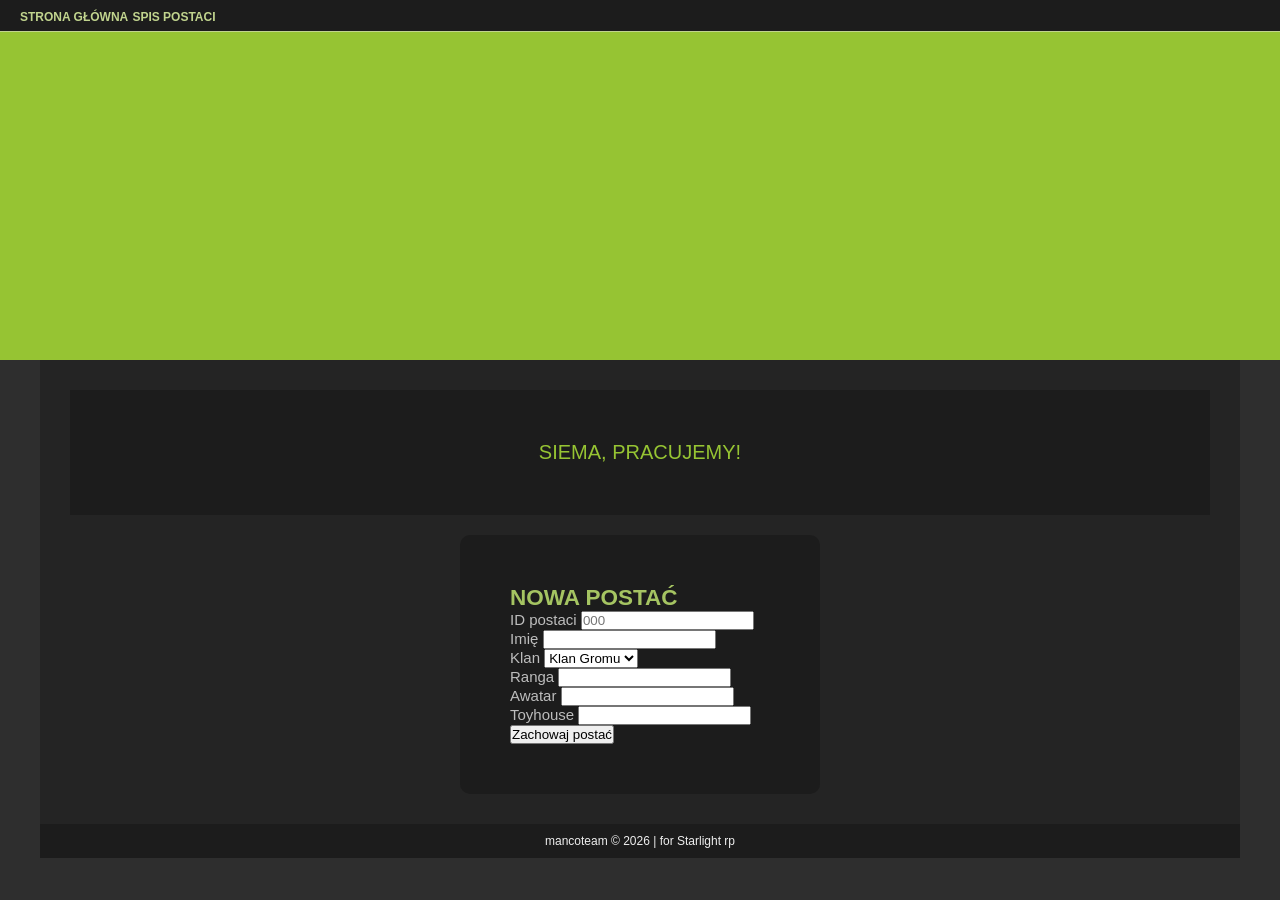
==== add.html @ 370957c9 "Modyfy template char" ====
<!DOCTYPE html>
<html lang="en">
<head>
    <meta charset="UTF-8">
    <meta name="viewport" content="width=device-width, initial-scale=1.0">
    <title>Spis postaci</title>
    <link rel="stylesheet" href="styles/style.css">
</head>
<body>
    <nav><a href="index.html">Strona główna</a> <a href="postacie.html">spis postaci</a></nav>
    <banner></banner>
    <main>
        <h1>Siema, pracujemy!</h1>
        <div class="card">
            <h2>Nowa postać</h2>

            <form id="characterForm">
                <div class="form-group">
                    <label for="name">ID postaci</label>
                    <input type="number" id="name" name="name" placeholder="000">

                    <label for="imie">Imię</label>
                    <input type="text" id="imie" name="imie" required>
                </div>

                <div class="form-group">
                    <label for="klan">Klan</label>
                    <select id="klan" name="klan">
                        <option value="grom">Klan Gromu</option>
                        <option value="cien">Klan Cienia</option>
                        <option value="wicher">Klan Wichru</option>
                        <option value="rzeka">Klan Rzeki</option>
                    </select>
                </div>

                <div class="form-group">
                    <label for="ranga">Ranga</label>
                    <input type="text" id="ranga" name="ranga">
                </div>

                <div class="form-group">
                    <label for="avek">Awatar</label>
                    <input type="url" id="avek" name="avek">
                </div>

                <div class="form-group">
                    <label for="toyhouse">Toyhouse</label>
                    <input type="text" id="toyhouse" name="toyhouse">
                </div>

                <button type="submit" id="btnGuardar">Zachowaj postać</button>
            </form>

            <div id="mensaje"></div>
        </div>

        <script>
            const form = document.getElementById('characterForm');
            const mensajeDiv = document.getElementById('mensaje');
            const btnGuardar = document.getElementById('btnGuardar');

            form.addEventListener('submit', async (e) => {
                e.preventDefault();
                btnGuardar.disabled = true;
                btnGuardar.innerText = "Zapisywanie postaci...";
                mensajeDiv.innerText = "";

                const formData = {
                    imie: document.getElementById('imie').value,
                    klan: document.getElementById('klan').value,
                    ranga: document.getElementById('ranga').value,
                    avek: document.getElementById('avek').value
                };

                try {
                    const response = await fetch('api/insert.php', {
                        method: 'POST',
                        headers: {
                            'Content-Type': 'application/json'
                        },
                        body: JSON.stringify(formData)
                    });

                    const data = await response.json();

                    // 3. Manejar respuesta
                    if (response.ok && data.status === 'ok') {
                        mensajeDiv.className = 'exito';
                        mensajeDiv.innerText = "Postać została zapisana!";
                        form.reset(); //
                    } else {
                        throw new Error(data.message || 'Wystąpił bład! Skontaktuj się z Nath');
                    }

                } catch (error) {
                    mensajeDiv.className = 'error';
                    mensajeDiv.innerText = "Error: " + error.message;
                    console.error(error);
                } finally {
                    btnGuardar.disabled = false;
                    btnGuardar.innerText = "Zapisz";
                }
            });
        </script>
    </main>
    <footer>mancoteam © 2026 | for Starlight rp</footer>
    <script src="script/app.js"></script>
</body>
</html>
<?
echo "help";
---- styles/style.css ----
* {
    margin: 0;
    padding: 0;
}

spis {
    display: flex;
    gap: 20px;
    flex-direction: row;
}

postac {
    display: block;
    width: 200px;
    background-color: var(--tlo4);
    padding: 20px;
    box-shadow: 0px 0px 5px 3px var(--tlo4);
}

imie {
    color: var(--em1);
    text-transform: uppercase;
    font-family: 'Poppins', sans-serif;
    font-weight: bold;
    font-size: 15px;
}

em {
    color: var(--em2);
    font-weight: bold;
    text-decoration: none;
}

body {
    width: 100%;
    background-color: var(--tlo2);
    font-family: 'Segoe UI', Tahoma, Geneva, Verdana, sans-serif;
    font-size: 15px;
}

staty {
    display: grid;
}

main {
    margin: 0px 40px;
    color: var(--tekst);
    padding: 30px;
    background-color: var(--tlo3);
}

banner {
    display: block;
    /*width: 100vw;*/
    height: 40vh;
    background-color: var(--em2);
    // background-image: url('');
    background-size: cover;
    background-position: center;
}

postac:hover {
    transform: rotateY(360deg);
    transition-duration: 2s;
}

.klany {
    font-weight: bold;
    text-transform: uppercase;
    width: 100%;
    text-align: center;
}

nav {
    padding: 7px 20px;
    background-color: var(--tlo4);
    color: #fff!important;
    border-bottom: 1px solid var(--em1);
    width: 100%;
    position: fixed;
    top: 0;
    z-index: 9999;
}

nav a {
    color: var(--em1);
    text-transform: uppercase;
    font-size: 12px;
    font-weight: bold;
}

a {
    color: var(--em1);
    text-decoration: none;
}

a:hover {
    color: var(--em3)
}

h1 {
    padding: 50px 0px;
    border:1px solid var(--tlo4);
    text-align: center;
    text-transform: uppercase;
    font-weight: normal;
    font-size: 20px;
    color: var(--em2);
    background-color: var(--tlo4);
    margin-bottom: 20px;
    font-family: "Poppins", sans-serif;
}

footer {
    text-align: center;
    color: var(--tekst2);
    background: var(--tlo4);
    padding: 10px 0px;
    font-size: 12px;
    margin: 0 40px
}

spis span {
    font-weight: bold;
    color: var(--em3);
}

@media (min-width: 600px) {
    .spis {
        display: block!important;
    }
}

.right {
    position: relative;
    float: right;
    margin-right: 33px;
    color: var(--em2);
}

.card {
    width: 260px;
    background: var(--tlo4);
    margin: auto;
    padding: 50px;
    border-radius: 10px;
    box-shadow: 0px 0px 0px var(--tlo4);
}

.card h2 {
    color: var(--em3);
    text-transform: uppercase;
}

/** ROOT COLORS **/
:root {
    --tlo1: #373737;
    --tlo2: #2e2e2e;
    --tlo3: #242424;
    --tlo4: #1C1C1C;
    --tekst: #bdbdbd;
    --em1: #C1D48E;
    --em2: #96C433;
    --em3: #a5c462;
    --grom:#FFCE7A;
    --cien:#E38F9C;
    --rzeka:#7898FF;
    --wicher:#A3E0D5;
    --pnk:#ffffff;
    --samotnik:#7DBF65;
    --npc:#BE8EF5;
    --pustka:#6C8570;
    --pwl:#886CAB;
    --gk:#5C5AA6;
    --cl:#8F534B;
    --nkt:#828282;
    --border: 1px #1C1C1C solid;
    --scrollthumb: #7e7e7f;
    --tekst2: #eee;
}

.poppins-thin {
  font-family: "Poppins", sans-serif;
  font-weight: 100;
  font-style: normal;
}

.poppins-extralight {
  font-family: "Poppins", sans-serif;
  font-weight: 200;
  font-style: normal;
}

.poppins-light {
  font-family: "Poppins", sans-serif;
  font-weight: 300;
  font-style: normal;
}

.poppins-regular {
  font-family: "Poppins", sans-serif;
  font-weight: 400;
  font-style: normal;
}

.poppins-medium {
  font-family: "Poppins", sans-serif;
  font-weight: 500;
  font-style: normal;
}

.poppins-semibold {
  font-family: "Poppins", sans-serif;
  font-weight: 600;
  font-style: normal;
}

.poppins-bold {
  font-family: "Poppins", sans-serif;
  font-weight: 700;
  font-style: normal;
}

.poppins-extrabold {
  font-family: "Poppins", sans-serif;
  font-weight: 800;
  font-style: normal;
}

.poppins-black {
  font-family: "Poppins", sans-serif;
  font-weight: 900;
  font-style: normal;
}

.poppins-thin-italic {
  font-family: "Poppins", sans-serif;
  font-weight: 100;
  font-style: italic;
}

.poppins-extralight-italic {
  font-family: "Poppins", sans-serif;
  font-weight: 200;
  font-style: italic;
}

.poppins-light-italic {
  font-family: "Poppins", sans-serif;
  font-weight: 300;
  font-style: italic;
}

.poppins-regular-italic {
  font-family: "Poppins", sans-serif;
  font-weight: 400;
  font-style: italic;
}

.poppins-medium-italic {
  font-family: "Poppins", sans-serif;
  font-weight: 500;
  font-style: italic;
}

.poppins-semibold-italic {
  font-family: "Poppins", sans-serif;
  font-weight: 600;
  font-style: italic;
}

.poppins-bold-italic {
  font-family: "Poppins", sans-serif;
  font-weight: 700;
  font-style: italic;
}

.poppins-extrabold-italic {
  font-family: "Poppins", sans-serif;
  font-weight: 800;
  font-style: italic;
}

.poppins-black-italic {
  font-family: "Poppins", sans-serif;
  font-weight: 900;
  font-style: italic;
}
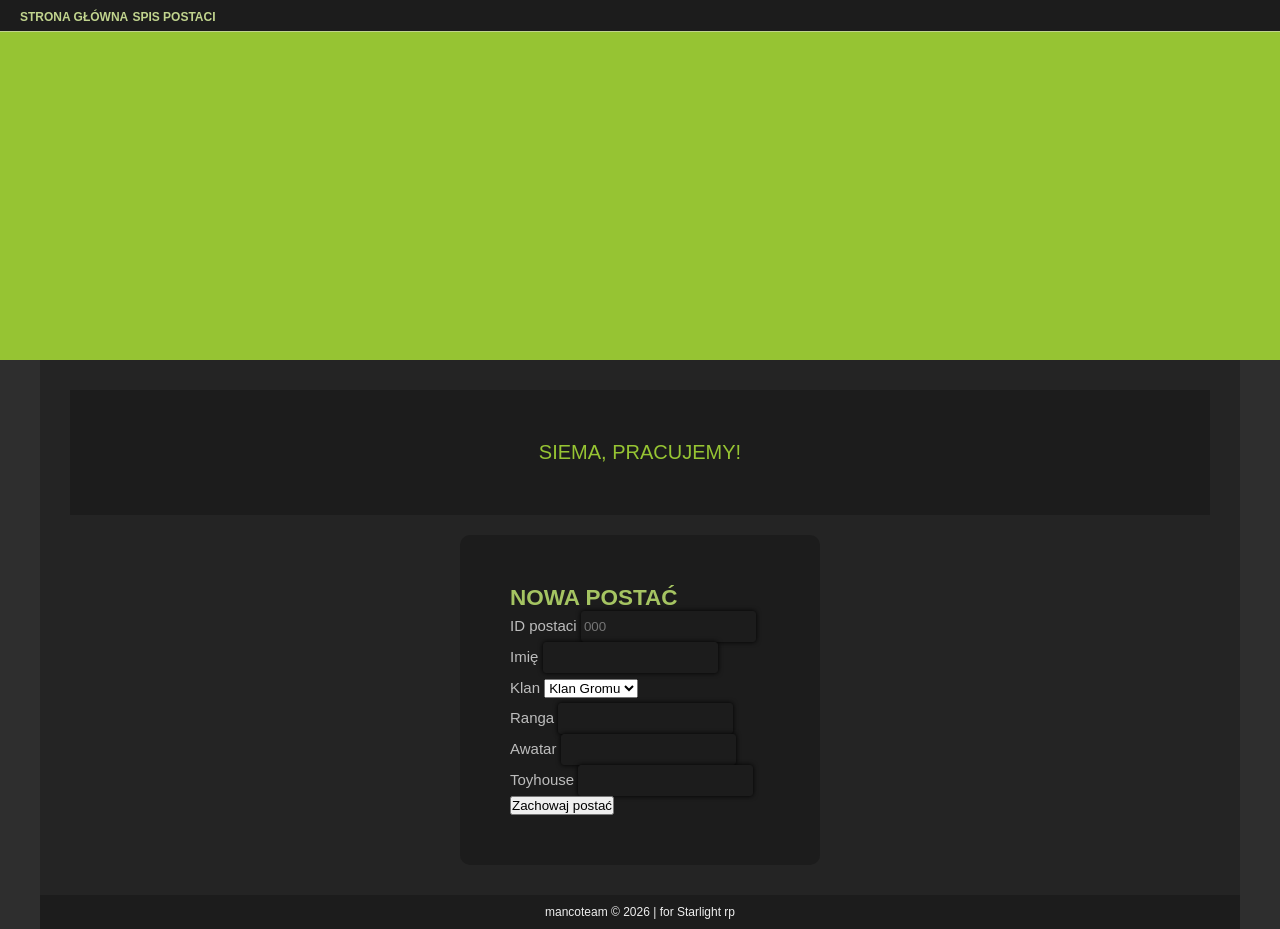
==== commit c1cf2f99: "Prettify forms attempt" ====
--- a/add.html
+++ b/add.html
@@ -5,6 +5,7 @@
     <meta name="viewport" content="width=device-width, initial-scale=1.0">
     <title>Spis postaci</title>
     <link rel="stylesheet" href="styles/style.css">
+    <link rel="stylesheet" href="styles/form.css">
 </head>
 <body>
     <nav><a href="index.html">Strona główna</a> <a href="postacie.html">spis postaci</a></nav>
@@ -16,8 +17,8 @@
 
             <form id="characterForm">
                 <div class="form-group">
-                    <label for="name">ID postaci</label>
-                    <input type="number" id="name" name="name" placeholder="000">
+                    <label for="id">ID postaci</label>
+                    <input type="number" id="id" name="id" placeholder="000">
 
                     <label for="imie">Imię</label>
                     <input type="text" id="imie" name="imie" required>
@@ -30,6 +31,8 @@
                         <option value="cien">Klan Cienia</option>
                         <option value="wicher">Klan Wichru</option>
                         <option value="rzeka">Klan Rzeki</option>
+                        <option value="pnk">Plemię</option>
+                        <option value="samotnik">Samotnik</option>
                     </select>
                 </div>
 
@@ -109,3 +112,4 @@
 </html>
 <?
 echo "help";
+php ?>
--- a/styles/form.css
+++ b/styles/form.css
@@ -0,0 +1,13 @@
+input:not([type="image" i], [type="range" i], [type="checkbox" i], [type="radio" i]) {
+    background: var(--tlo4);
+    color: var(--tekst2);
+    line-height: 25px;
+    padding: 2px;
+    border: solid 1px var(--tlo4);
+    border-radius: 3px;
+    box-shadow: 0px 0px 5px 0px black;
+}
+
+label {
+    line-height: 30px;
+}
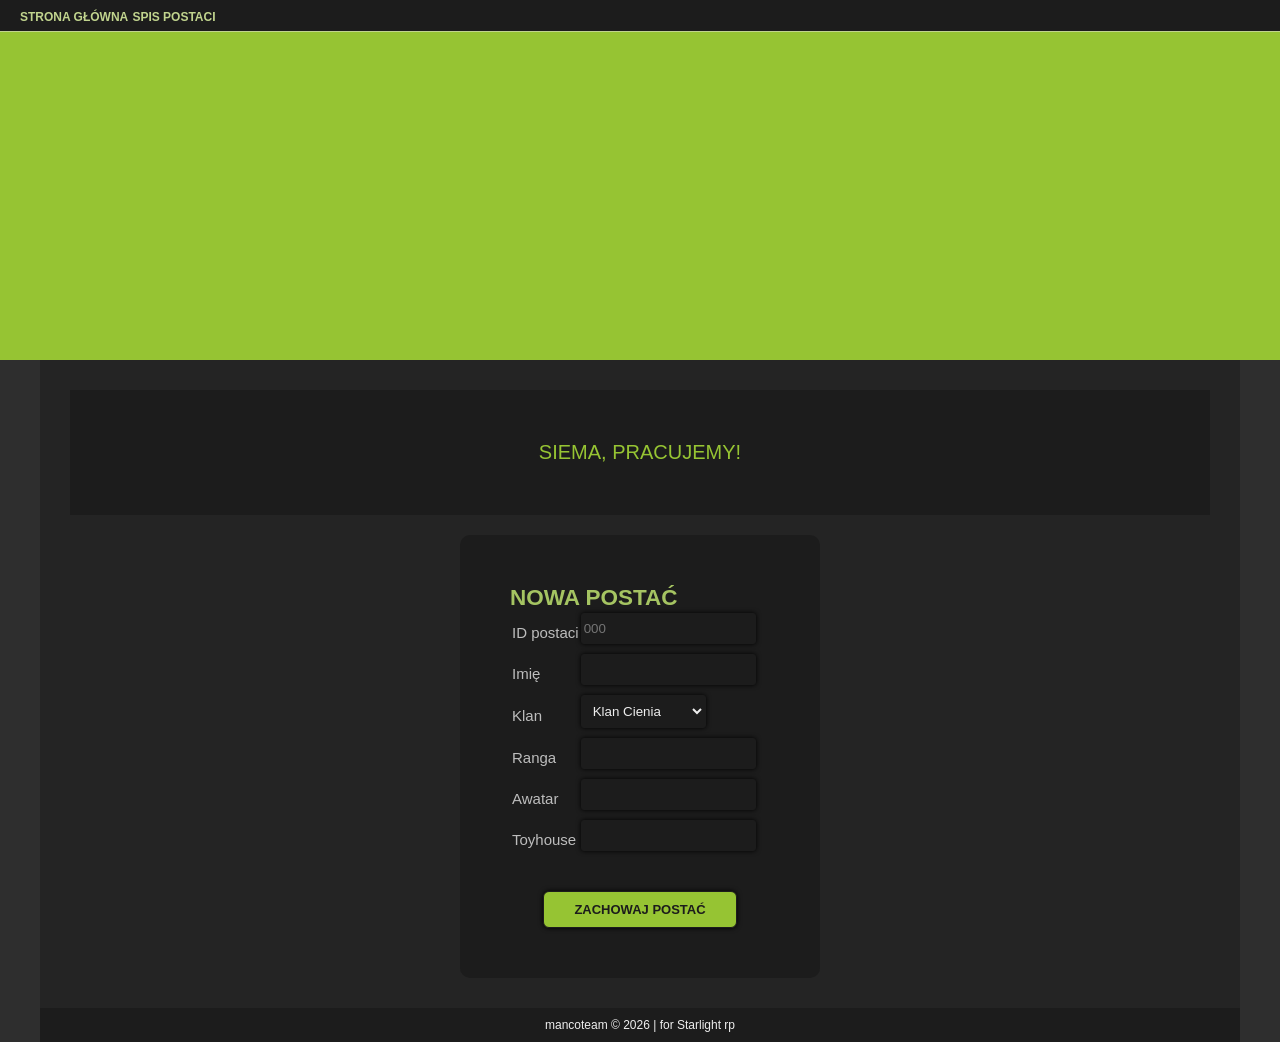
==== commit ab61fd85: "More form modif." ====
--- a/add.html
+++ b/add.html
@@ -16,42 +16,45 @@
             <h2>Nowa postać</h2>
 
             <form id="characterForm">
-                <div class="form-group">
-                    <label for="id">ID postaci</label>
-                    <input type="number" id="id" name="id" placeholder="000">
-
-                    <label for="imie">Imię</label>
-                    <input type="text" id="imie" name="imie" required>
-                </div>
-
-                <div class="form-group">
-                    <label for="klan">Klan</label>
-                    <select id="klan" name="klan">
-                        <option value="grom">Klan Gromu</option>
-                        <option value="cien">Klan Cienia</option>
-                        <option value="wicher">Klan Wichru</option>
-                        <option value="rzeka">Klan Rzeki</option>
-                        <option value="pnk">Plemię</option>
-                        <option value="samotnik">Samotnik</option>
-                    </select>
-                </div>
-
-                <div class="form-group">
-                    <label for="ranga">Ranga</label>
-                    <input type="text" id="ranga" name="ranga">
-                </div>
-
-                <div class="form-group">
-                    <label for="avek">Awatar</label>
-                    <input type="url" id="avek" name="avek">
-                </div>
-
-                <div class="form-group">
-                    <label for="toyhouse">Toyhouse</label>
-                    <input type="text" id="toyhouse" name="toyhouse">
-                </div>
-
-                <button type="submit" id="btnGuardar">Zachowaj postać</button>
+                    <table>
+                        <tr>
+                            <td><label for="id">ID postaci</label></td>
+                            <td><input type="number" id="id" name="id" placeholder="000"></td>
+                        </tr>
+                        <tr>
+                            <td><label for="imie">Imię</label></td>
+                            <td><input type="text" id="imie" name="imie" required></td>
+                        </tr>
+                        <tr>
+                            <td><label for="klan">Klan</label></td>
+                            <td>
+                                <select id="klan" name="klan">
+                                    <option value="cien">Klan Cienia</option>
+                                    <option value="grom">Klan Gromu</option>
+                                    <option value="wicher">Klan Wichru</option>
+                                    <option value="rzeka">Klan Rzeki</option>
+                                    <option value="pnk">Plemię</option>
+                                    <option value="samotnik">Samotnik</option>
+                                    <option value="gk">Gwiezndy Klan</option>
+                                    <option value="cl">Ciemny Las</option>
+                                    <option value="nkt">Nieaktywny</option>
+                                </select>
+                            </td>
+                        </tr>
+                        <tr>
+                            <td><label for="ranga">Ranga</label></td>
+                            <td><input type="text" id="ranga" name="ranga"></td>
+                        </tr>
+                        <tr>
+                            <td><label for="avek">Awatar</label></td>
+                            <td><input type="url" id="avek" name="avek"></td>
+                        </tr>
+                        <tr>
+                            <td><label for="toyhouse">Toyhouse</label></td>
+                            <td><input type="text" id="toyhouse" name="toyhouse"></td>
+                        </tr>
+                    </table>
+                    <button type="submit" id="btnGuardar">Zachowaj postać</button>
             </form>
 
             <div id="mensaje"></div>
--- a/styles/style.css
+++ b/styles/style.css
@@ -136,20 +136,6 @@
     float: right;
     margin-right: 33px;
     color: var(--em2);
-}
-
-.card {
-    width: 260px;
-    background: var(--tlo4);
-    margin: auto;
-    padding: 50px;
-    border-radius: 10px;
-    box-shadow: 0px 0px 0px var(--tlo4);
-}
-
-.card h2 {
-    color: var(--em3);
-    text-transform: uppercase;
 }
 
 /** ROOT COLORS **/
--- a/styles/form.css
+++ b/styles/form.css
@@ -6,6 +6,49 @@
     border: solid 1px var(--tlo4);
     border-radius: 3px;
     box-shadow: 0px 0px 5px 0px black;
+    margin-bottom: 8px;
+}
+
+select:not([multiple]):not([popover]) {
+    background: var(--tlo4);
+    color: var(--tekst2);
+    line-height: 25px;
+    padding: 7px;
+    border: solid 1px var(--tlo4);
+    border-radius: 3px;
+    box-shadow: 0px 0px 5px 0px black;
+    margin-bottom: 8px;
+}
+
+button {
+    padding: 10px 30px;
+    background: var(--em2);
+    margin: auto;
+    display: block;
+    border-radius: 6px;
+    border: 1px solid var(--tlo4);
+    box-shadow: 0px 0px 5px 0px black;
+    margin-top: 30px;
+    font-size: 13px;
+    text-transform: uppercase;
+    font-weight: bold;
+    color: var(--tlo4);
+    font-family: 'Poppins', sans-serif;
+}
+
+.card {
+    width: 260px;
+    background: var(--tlo4);
+    margin: auto;
+    padding: 50px;
+    border-radius: 10px;
+    box-shadow: 0px 0px 0px var(--tlo4);
+    font-family: 'Poppins', sans-serif;
+}
+
+.card h2 {
+    color: var(--em3);
+    text-transform: uppercase;
 }
 
 label {
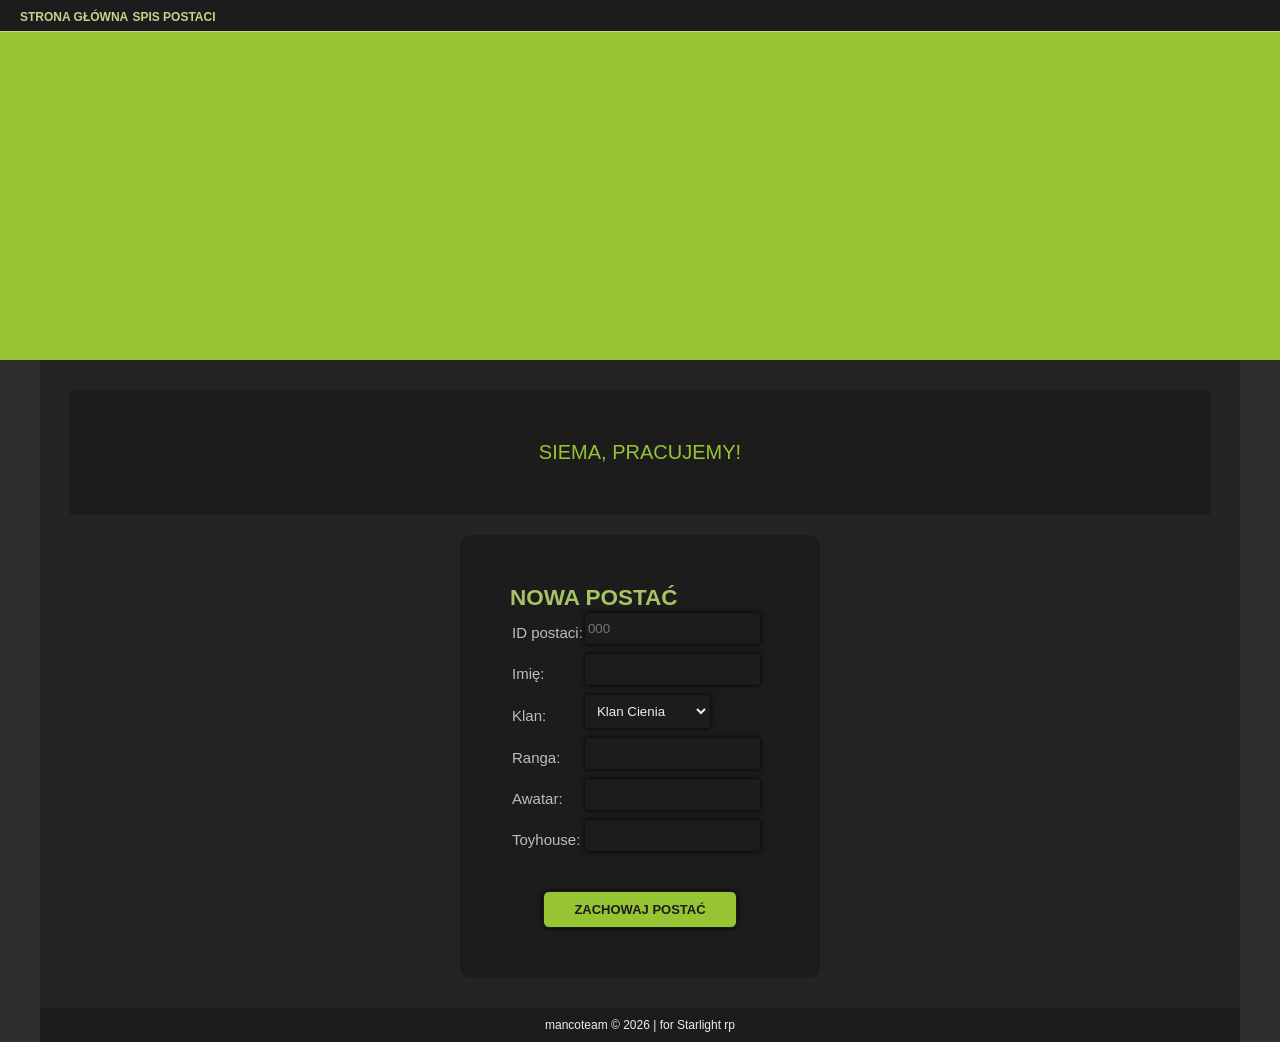
==== commit 775752f2: "Even MORE form modif." ====
--- a/add.html
+++ b/add.html
@@ -18,15 +18,15 @@
             <form id="characterForm">
                     <table>
                         <tr>
-                            <td><label for="id">ID postaci</label></td>
+                            <td><label for="id">ID postaci: </label></td>
                             <td><input type="number" id="id" name="id" placeholder="000"></td>
                         </tr>
                         <tr>
-                            <td><label for="imie">Imię</label></td>
+                            <td><label for="imie">Imię: </label></td>
                             <td><input type="text" id="imie" name="imie" required></td>
                         </tr>
                         <tr>
-                            <td><label for="klan">Klan</label></td>
+                            <td><label for="klan">Klan: </label></td>
                             <td>
                                 <select id="klan" name="klan">
                                     <option value="cien">Klan Cienia</option>
@@ -42,15 +42,15 @@
                             </td>
                         </tr>
                         <tr>
-                            <td><label for="ranga">Ranga</label></td>
+                            <td><label for="ranga">Ranga: </label></td>
                             <td><input type="text" id="ranga" name="ranga"></td>
                         </tr>
                         <tr>
-                            <td><label for="avek">Awatar</label></td>
+                            <td><label for="avek">Awatar: </label></td>
                             <td><input type="url" id="avek" name="avek"></td>
                         </tr>
                         <tr>
-                            <td><label for="toyhouse">Toyhouse</label></td>
+                            <td><label for="toyhouse">Toyhouse: </label></td>
                             <td><input type="text" id="toyhouse" name="toyhouse"></td>
                         </tr>
                     </table>
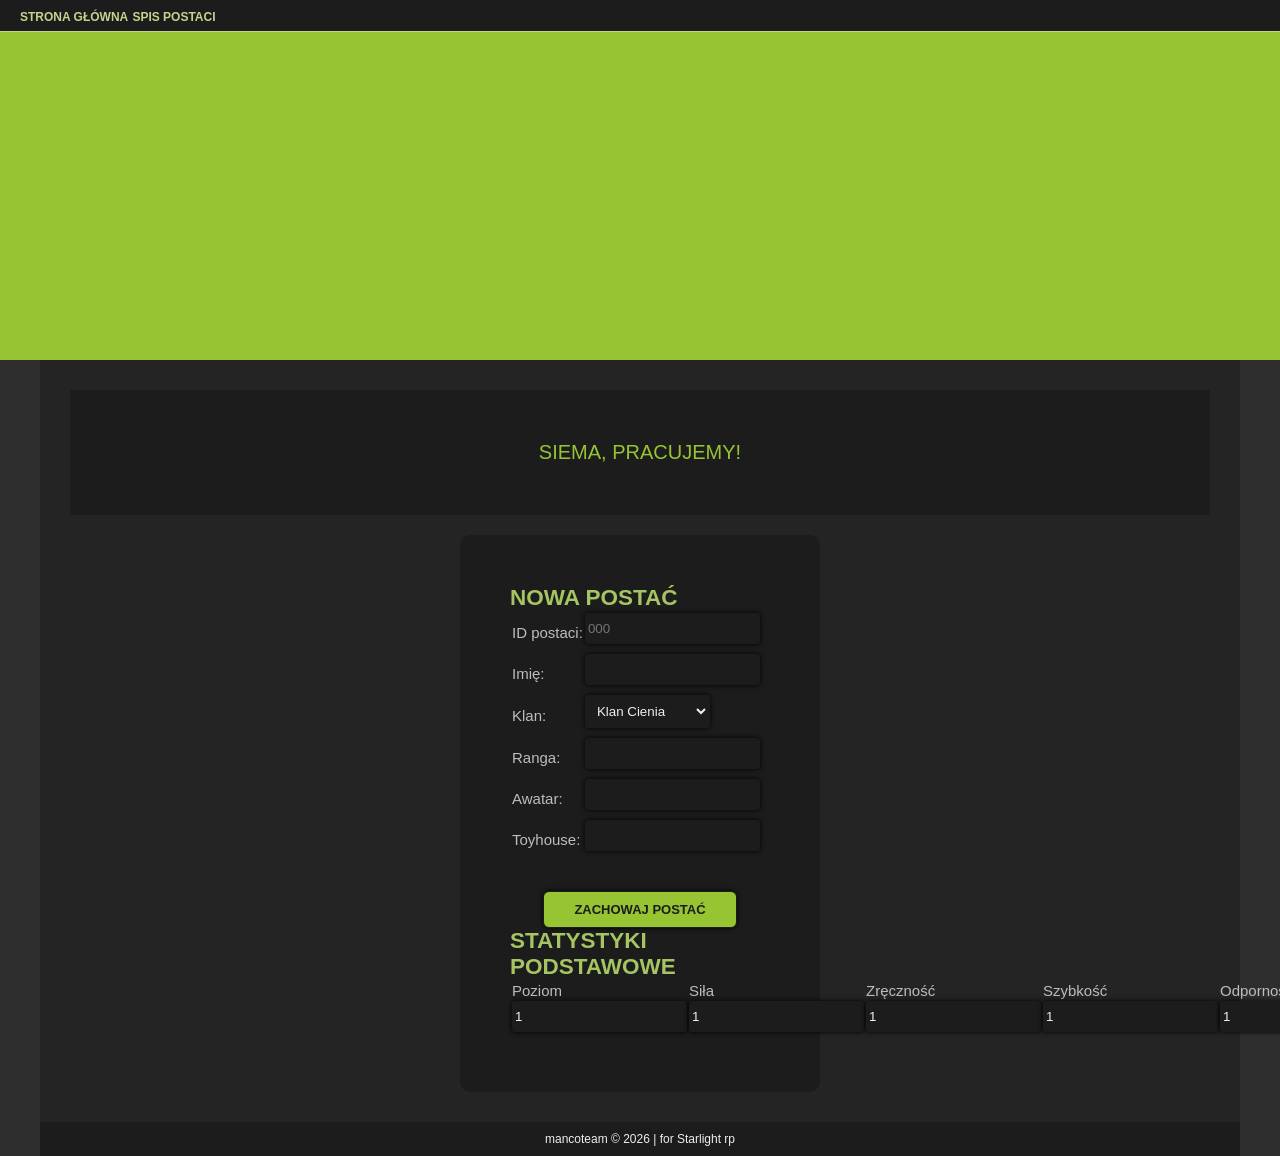
==== commit 11405d23: "Add stats feature" ====
--- a/add.html
+++ b/add.html
@@ -57,6 +57,30 @@
                     <button type="submit" id="btnGuardar">Zachowaj postać</button>
             </form>
 
+            <form id="staty">
+                <h2>Statystyki podstawowe</h2>
+                <table>
+                    <tr>
+                        <td style="width: 95px;">Poziom</td>
+                        <td style="width: 95px;">Siła</td>
+                        <td style="width: 95px;">Zręczność</td>
+                        <td style="width: 95px;">Szybkość</td>
+                        <td style="width: 95px;">Odporność</td>
+                        <td style="width: 95px;">HP</td>
+                        <td style="width: 95px;">Wytrzymałość</td>
+                    </tr>
+                    <tr>
+                        <td><input type="number" id="lvl" min=1 value="1"></input></td>
+                        <td><input type="number" id="s" min=1 value="1"></input></td>
+                        <td><input type="number" id="zr" min=1 value="1"></input></td>
+                        <td><input type="number" id="sz" min=1 value="1"></input></td>
+                        <td><input type="number" id="o" min=1 value="1"></input></td>
+                        <td><input type="number" id="hp" min=50 value="50"></input></td>
+                        <td><input type="number" id="w" min=50 value="50"></input></td>
+                    </tr>
+                </table>
+            </form>
+
             <div id="mensaje"></div>
         </div>
 
@@ -72,10 +96,17 @@
                 mensajeDiv.innerText = "";
 
                 const formData = {
+                    id: document.getElementById('id').valueAsNumber,
                     imie: document.getElementById('imie').value,
                     klan: document.getElementById('klan').value,
                     ranga: document.getElementById('ranga').value,
-                    avek: document.getElementById('avek').value
+                    avek: document.getElementById('avek').value,
+                    s: document.getElementById('s').value,
+                    zr: document.getElementById('zr').value,
+                    sz: document.getElementById('sz').value,
+                    o: document.getElementById('o').value,
+                    hp: document.getElementById('hp').value,
+                    w: document.getElementById('w').value
                 };
 
                 try {
--- a/styles/style.css
+++ b/styles/style.css
@@ -6,7 +6,7 @@
 spis {
     display: flex;
     gap: 20px;
-    flex-direction: row;
+    flex-wrap: wrap;
 }
 
 postac {
@@ -59,10 +59,10 @@
     background-position: center;
 }
 
-postac:hover {
+/** postac:hover {
     transform: rotateY(360deg);
     transition-duration: 2s;
-}
+} **/
 
 .klany {
     font-weight: bold;
@@ -136,6 +136,25 @@
     float: right;
     margin-right: 33px;
     color: var(--em2);
+}
+
+spis button {
+    padding: 7px 20px;
+    background: var(--em2);
+    margin: auto;
+    display: block;
+    border-radius: 6px;
+    border: 1px solid var(--tlo4);
+    font-size: 12px;
+    text-transform: uppercase;
+    font-weight: bold;
+    color: var(--tlo4);
+    font-family: 'Poppins', sans-serif;
+}
+
+#buttons {
+    margin-top: 10px;
+    display: flex;
 }
 
 /** ROOT COLORS **/
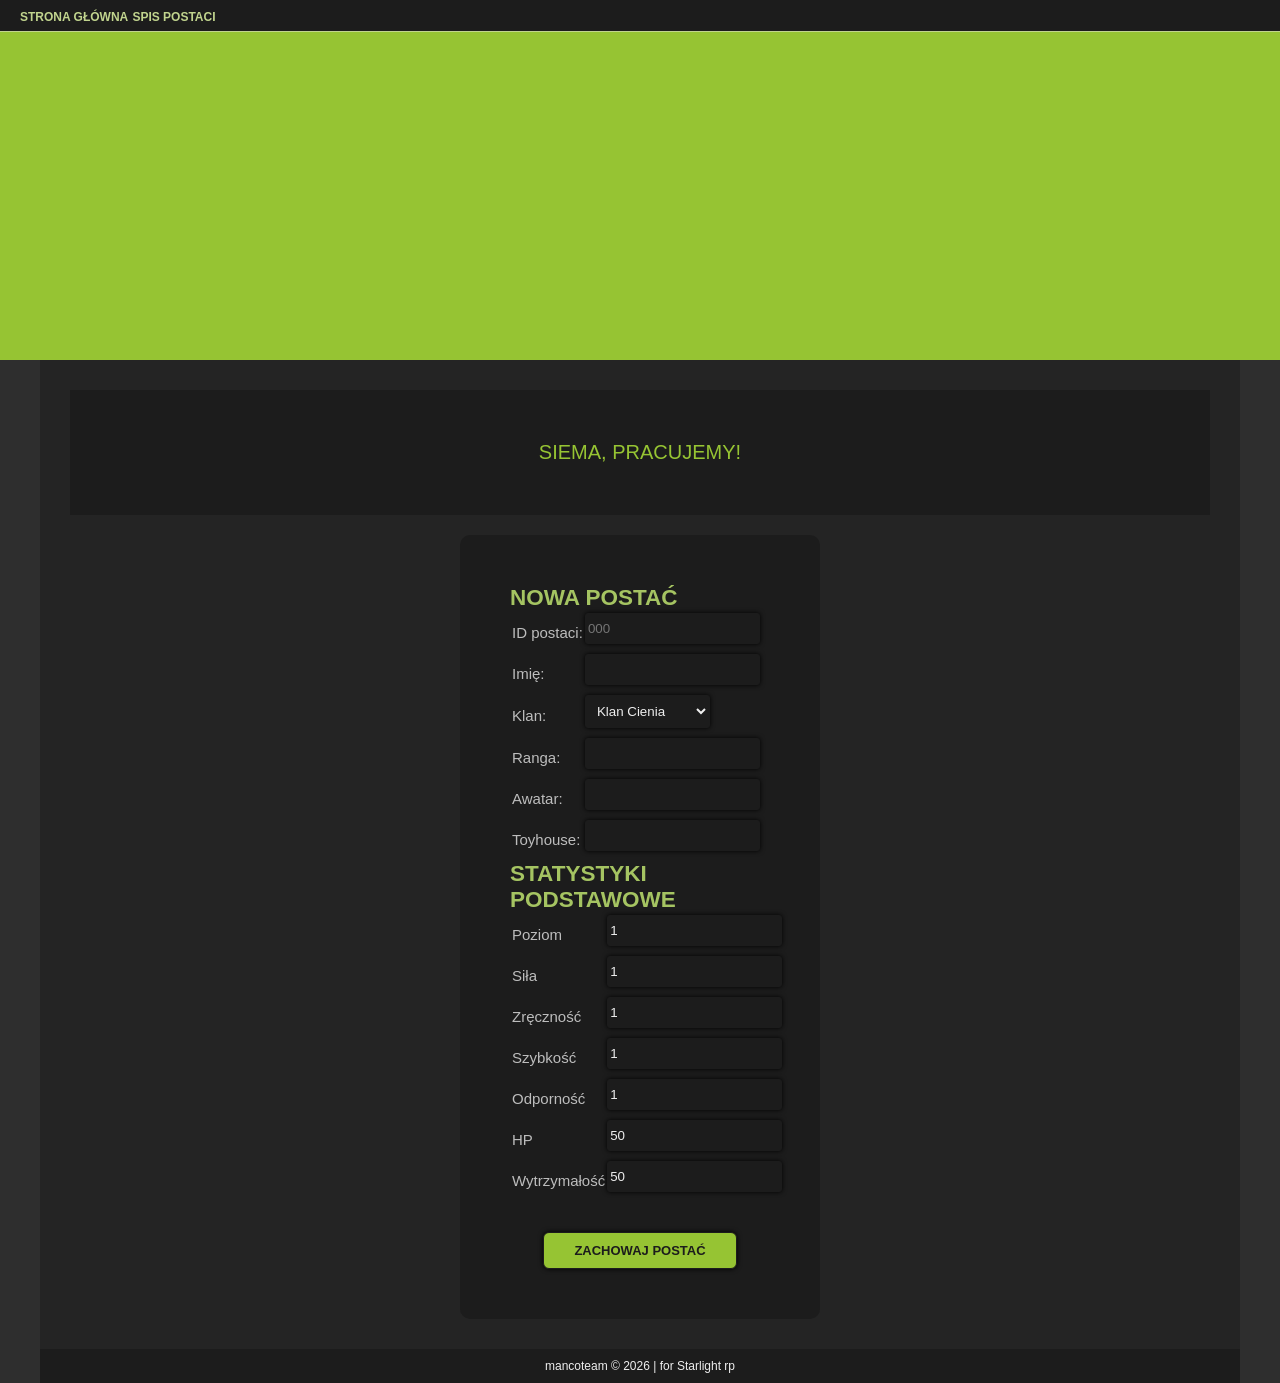
==== commit 99edc615: "Stats attempt" ====
--- a/add.html
+++ b/add.html
@@ -54,31 +54,39 @@
                             <td><input type="text" id="toyhouse" name="toyhouse"></td>
                         </tr>
                     </table>
-                    <button type="submit" id="btnGuardar">Zachowaj postać</button>
-            </form>
-
-            <form id="staty">
                 <h2>Statystyki podstawowe</h2>
                 <table>
                     <tr>
                         <td style="width: 95px;">Poziom</td>
-                        <td style="width: 95px;">Siła</td>
-                        <td style="width: 95px;">Zręczność</td>
-                        <td style="width: 95px;">Szybkość</td>
-                        <td style="width: 95px;">Odporność</td>
-                        <td style="width: 95px;">HP</td>
-                        <td style="width: 95px;">Wytrzymałość</td>
+                        <td><input type="number" id="lvl" min=1 value="1"></input></td>
                     </tr>
                     <tr>
-                        <td><input type="number" id="lvl" min=1 value="1"></input></td>
+                        <td style="width: 95px;">Siła</td>
                         <td><input type="number" id="s" min=1 value="1"></input></td>
+                    </tr>
+                    <tr>
+                        <td style="width: 95px;">Zręczność</td>
                         <td><input type="number" id="zr" min=1 value="1"></input></td>
+                    </tr>
+                    <tr>
+                        <td style="width: 95px;">Szybkość</td>
                         <td><input type="number" id="sz" min=1 value="1"></input></td>
+                    </tr>
+                    <tr>
+                        <td style="width: 95px;">Odporność</td>
                         <td><input type="number" id="o" min=1 value="1"></input></td>
+                    </tr>
+                    <tr>
+                        <td style="width: 95px;">HP</td>
                         <td><input type="number" id="hp" min=50 value="50"></input></td>
+                    </tr>
+                    <tr>
+                        <td style="width: 95px;">Wytrzymałość</td>
                         <td><input type="number" id="w" min=50 value="50"></input></td>
                     </tr>
                 </table>
+
+                <button type="submit" id="btnGuardar">Zachowaj postać</button>
             </form>
 
             <div id="mensaje"></div>
